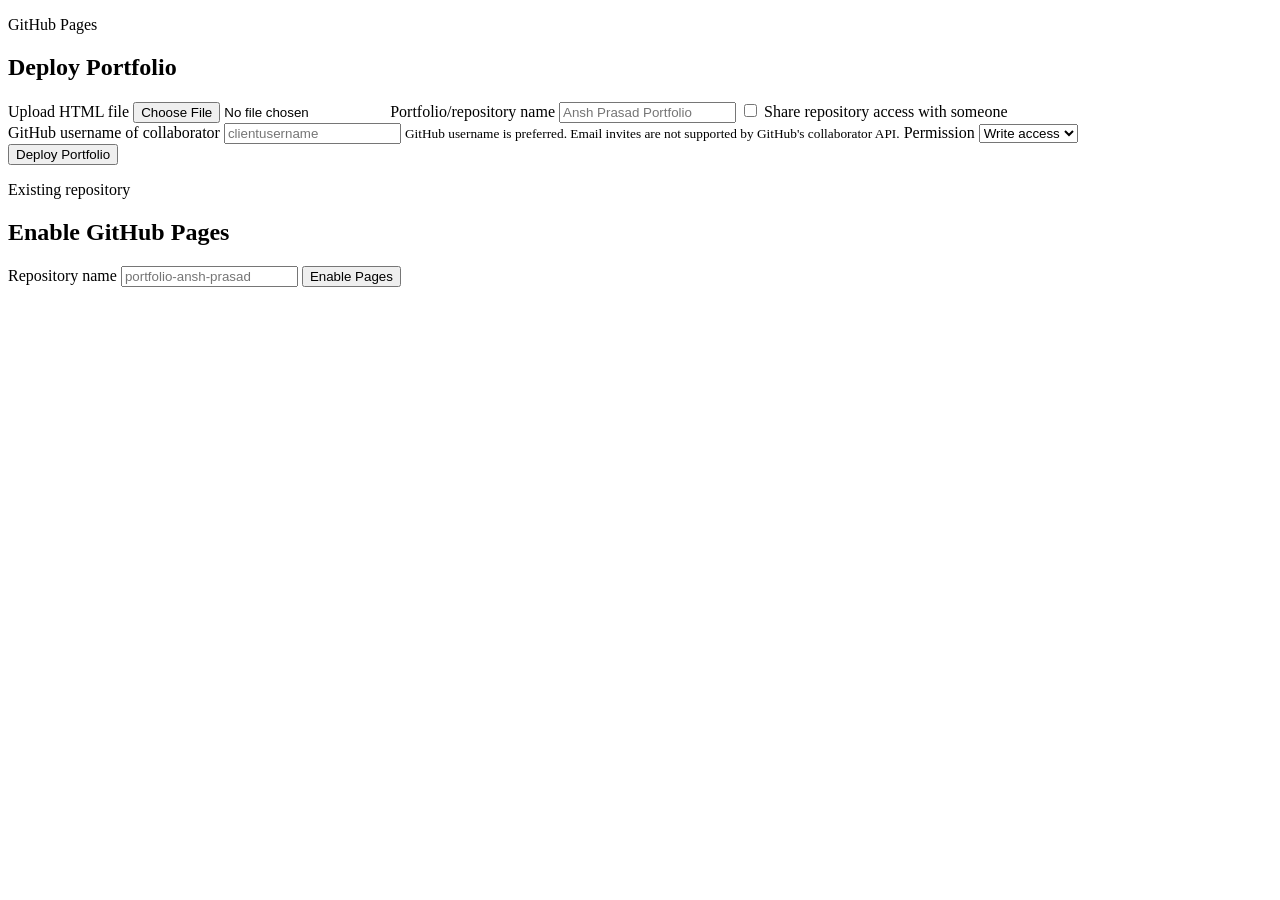
==== static/index.html @ ac76af8f "Initial commit" ====
<!doctype html>
<html lang="en">
  <head>
    <meta charset="utf-8" />
    <meta name="viewport" content="width=device-width, initial-scale=1" />
    <title>Deploy Portfolio</title>
    <link rel="stylesheet" href="/styles.css" />
  </head>
  <body>
    <main class="shell">
      <section class="panel">
        <div class="heading">
          <p class="eyebrow">GitHub Pages</p>
          <h1>Deploy Portfolio</h1>
        </div>

        <form id="deployForm" class="form">
          <label class="field">
            <span>Upload HTML file</span>
            <input id="file" name="file" type="file" accept=".html,text/html" required />
          </label>

          <label class="field">
            <span>Portfolio/repository name</span>
            <input id="repoName" name="repo_name" type="text" placeholder="Ansh Prasad Portfolio" required />
          </label>

          <label class="check">
            <input id="shareAccess" type="checkbox" />
            <span>Share repository access with someone</span>
          </label>

          <div id="collaboratorFields" class="collaborator hidden">
            <label class="field">
              <span>GitHub username of collaborator</span>
              <input id="collaborator" name="collaborator" type="text" placeholder="clientusername" />
              <small>GitHub username is preferred. Email invites are not supported by GitHub's collaborator API.</small>
            </label>

            <label class="field">
              <span>Permission</span>
              <select id="collaboratorPermission" name="collaborator_permission">
                <option value="pull">Read only</option>
                <option value="push" selected>Write access</option>
                <option value="admin">Admin</option>
              </select>
            </label>
          </div>

          <button id="submitButton" class="primary" type="submit">Deploy Portfolio</button>
        </form>
      </section>

      <section class="panel">
        <div class="heading compact">
          <p class="eyebrow">Existing repository</p>
          <h2>Enable GitHub Pages</h2>
        </div>

        <form id="pagesForm" class="form inline-form">
          <label class="field">
            <span>Repository name</span>
            <input id="pagesRepoName" name="repo_name" type="text" placeholder="portfolio-ansh-prasad" required />
          </label>
          <button id="pagesButton" class="secondary" type="submit">Enable Pages</button>
        </form>
      </section>

      <section id="result" class="panel result hidden" aria-live="polite"></section>
    </main>

    <script src="/app.js"></script>
  </body>
</html>
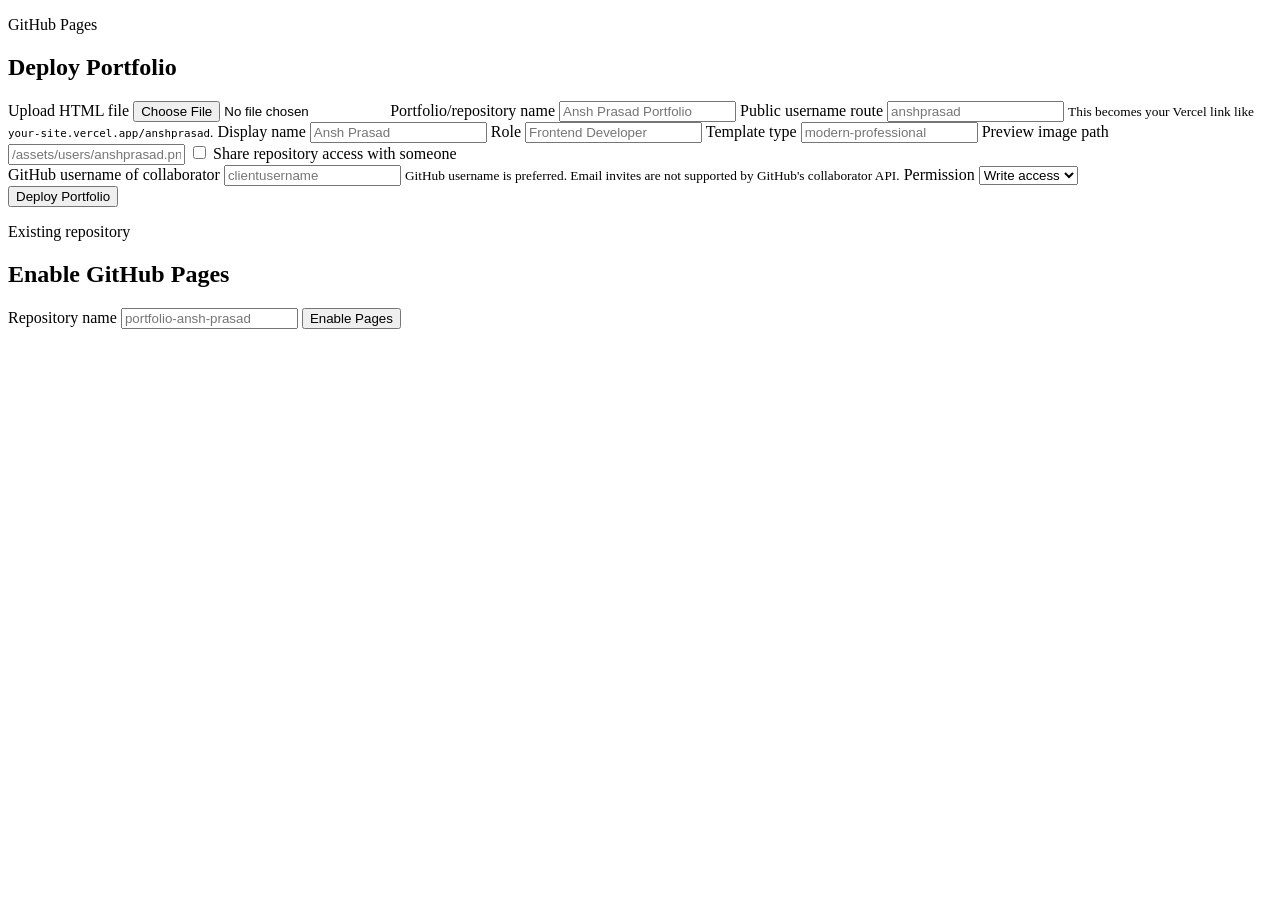
==== commit 31721fe9: "Enhance portfolio deployment features and update environment configuration - Added new environment v" ====
--- a/static/index.html
+++ b/static/index.html
@@ -23,6 +23,32 @@
           <label class="field">
             <span>Portfolio/repository name</span>
             <input id="repoName" name="repo_name" type="text" placeholder="Ansh Prasad Portfolio" required />
+          </label>
+
+          <label class="field">
+            <span>Public username route</span>
+            <input id="username" name="username" type="text" placeholder="anshprasad" pattern="[a-z0-9_-]+" required />
+            <small>This becomes your Vercel link like <code>your-site.vercel.app/anshprasad</code>.</small>
+          </label>
+
+          <label class="field">
+            <span>Display name</span>
+            <input id="displayName" name="display_name" type="text" placeholder="Ansh Prasad" />
+          </label>
+
+          <label class="field">
+            <span>Role</span>
+            <input id="role" name="role" type="text" placeholder="Frontend Developer" />
+          </label>
+
+          <label class="field">
+            <span>Template type</span>
+            <input id="templateType" name="template_type" type="text" placeholder="modern-professional" />
+          </label>
+
+          <label class="field">
+            <span>Preview image path</span>
+            <input id="image" name="image" type="text" placeholder="/assets/users/anshprasad.png" />
           </label>
 
           <label class="check">
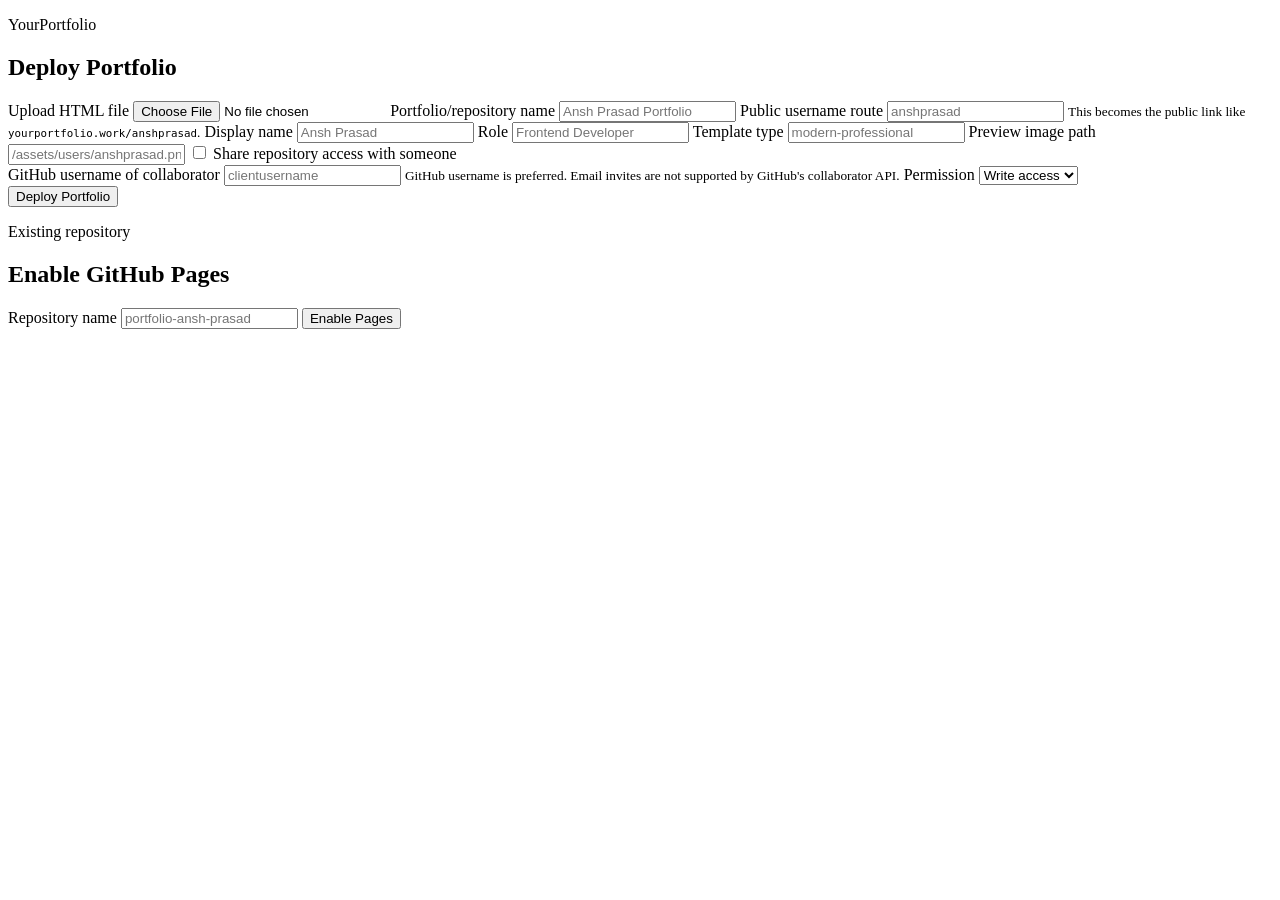
==== commit 73372201: "Update portfolio deployment features with custom domain support and enhance API handling" ====
--- a/static/index.html
+++ b/static/index.html
@@ -10,7 +10,7 @@
     <main class="shell">
       <section class="panel">
         <div class="heading">
-          <p class="eyebrow">GitHub Pages</p>
+          <p class="eyebrow">YourPortfolio</p>
           <h1>Deploy Portfolio</h1>
         </div>
 
@@ -28,7 +28,7 @@
           <label class="field">
             <span>Public username route</span>
             <input id="username" name="username" type="text" placeholder="anshprasad" pattern="[a-z0-9_-]+" required />
-            <small>This becomes your Vercel link like <code>your-site.vercel.app/anshprasad</code>.</small>
+            <small>This becomes the public link like <code>yourportfolio.work/anshprasad</code>.</small>
           </label>
 
           <label class="field">
